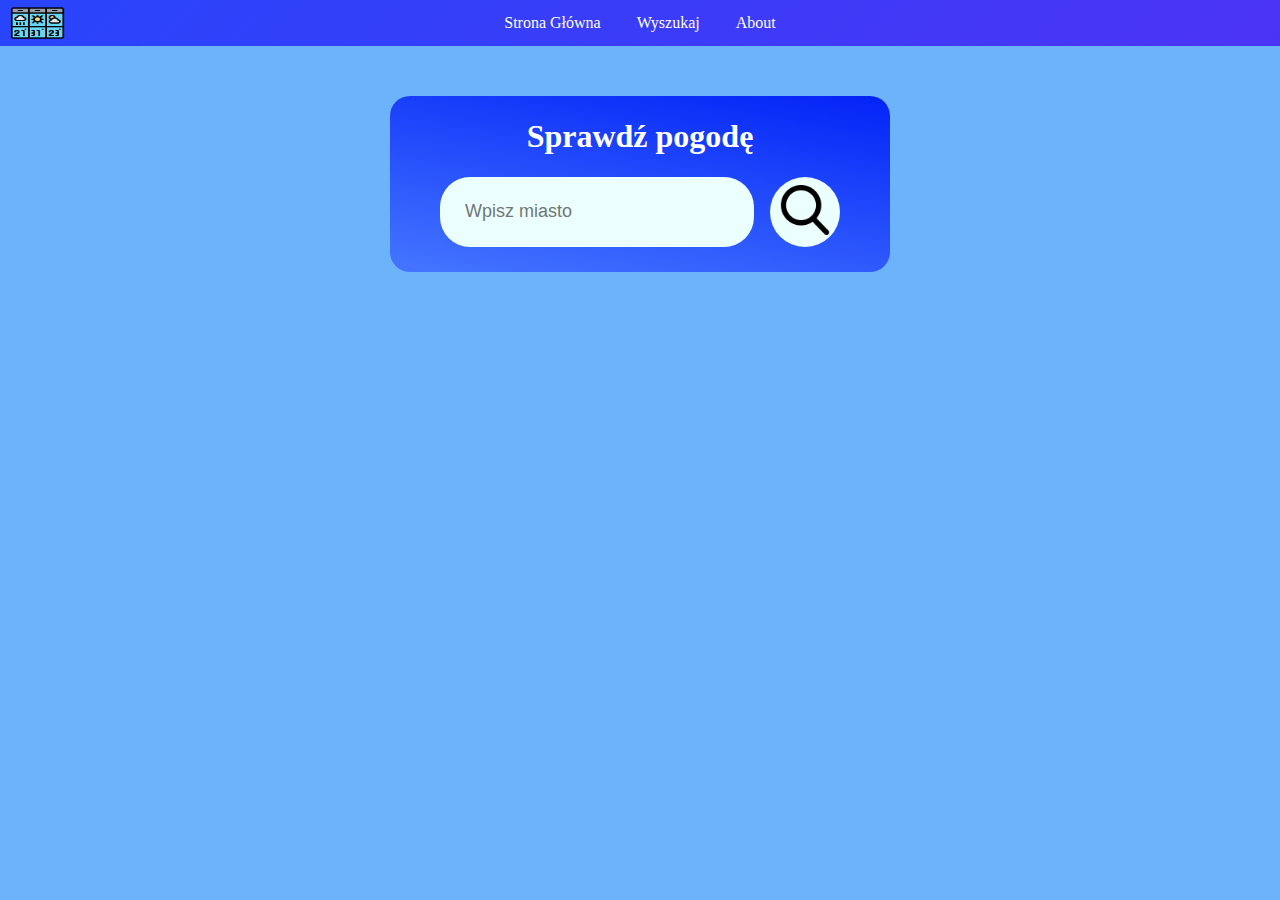
==== search.html @ 44b81288 "ugly but done" ====
<!DOCTYPE html>
<html>

<head>
    <meta charset="UTF-8">
    <title>Aplikacja Pogodowa</title>
    <link rel="stylesheet" href="style.css">
    <meta content="width=device-width, initial-scale=1.0" name="viewport" />
    <link rel="shortcut icon" href="icons/cloudy.png">
    <script type="text/javascript" src="script.js"></script>
</head>

<body>
    <header>
        <!--<button class="hamburger-menu" onclick="toggleMenu()">☰</button>-->
        <div class="logo"><img src="icons/weather-forecast.png" class="menuIcon"></div>
        <div class="nav-links">
            <ul>
                <li><a href="index.html">Strona Główna</a></li>
                <li><a href="search.html">Wyszukaj</a></li>
                <li><a href="about.html">About</a></li>
            </ul>
        </div>
    </header>
    <section class="srch" id="main">
        <div class="title">
            <h1>Sprawdź pogodę</h1>
        </div>
        <div class="search">
            <input type="text" placeholder="Wpisz miasto" spellcheck="false">
            <button id="searchBtn"><img src="icons/search.png"></button>
        </div>
    </section>
    <section class="show" id="show">
        <div class="dayweather" id="dayweather">
            <div class="dayTitle">
                <h2>Teraz</h2>
            </div>
            <div class="dayIcon">
                <img src="icons/weather.png" class="dayIconImg" id="dayIconImg">  
            </div>
            <div class="dayTemp">
                <h1 id="dayTemp">22°C</h1>
            </div>
            <div class="dayDetails">
                <div class="dayCol">
                    <p>Prędkość wiatru</p>
                    <h2 id="wind">15 km/h</h2>
                </div>
                <div class="dayCol">
                    <p>Ciśnienie</p>
                    <h2 id="pres">1016 hPa</h2>
                </div>
                <div class="dayCol">
                    <p>Wilgotność</p>
                    <h2 id="humid">25%</h2>
                </div>
                <div class="dayCol">
                    <p>Opady</p>
                    <h2 id="rain">11,3 mm</h2>
                </div>
            </div>
        </div>

        <div class="dayweather" id="dayweather">
            <div class="dayTitle">
                <h2 id="dayTitle">Jutro</h2>
            </div>
            <div class="dayIcon">
                <img src="icons/weather.png" class="dayIconImg" id="dayIconImg">  
            </div>
            <div class="dayTemp">
                <h1 id="dayTemp">22°C</h1>
            </div>
            <div class="dayDetails">
                <div class="dayCol">
                    <p>Prędkość wiatru</p>
                    <h2 id="wind">15 km/h</h2>
                </div>
                <div class="dayCol">
                    <p>Ciśnienie</p>
                    <h2 id="pres">1016 hPa</h2>
                </div>
                <div class="dayCol">
                    <p>Wilgotność</p>
                    <h2 id="humid">25%</h2>
                </div>
                <div class="dayCol">
                    <p>Opady</p>
                    <h2 id="rain">11,3 mm</h2>
                </div>
            </div>
        </div>

        <div class="dayweather" id="dayweather">
            <div class="dayTitle">
                <h2 id="dayTitle">12.01</h2>
            </div>
            <div class="dayIcon">
                <img src="icons/weather.png" class="dayIconImg" id="dayIconImg">  
            </div>
            <div class="dayTemp">
                <h1 id="dayTemp">22°C</h1>
            </div>
            <div class="dayDetails">
                <div class="dayCol">
                    <p>Prędkość wiatru</p>
                    <h2 id="wind">15 km/h</h2>
                </div>
                <div class="dayCol">
                    <p>Ciśnienie</p>
                    <h2 id="pres">1016 hPa</h2>
                </div>
                <div class="dayCol">
                    <p>Wilgotność</p>
                    <h2 id="humid">25%</h2>
                </div>
                <div class="dayCol">
                    <p>Opady</p>
                    <h2 id="rain">11,3 mm</h2>
                </div>
            </div>
        </div>

        <div class="dayweather" id="dayweather">
            <div class="dayTitle">
                <h2 id="dayTitle">13.01</h2>
            </div>
            <div class="dayIcon">
                <img src="icons/weather.png" class="dayIconImg" id="dayIconImg">  
            </div>
            <div class="dayTemp">
                <h1 id="dayTemp">22°C</h1>
            </div>
            <div class="dayDetails">
                <div class="dayCol">
                    <p>Prędkość wiatru</p>
                    <h2 id="wind">15 km/h</h2>
                </div>
                <div class="dayCol">
                    <p>Ciśnienie</p>
                    <h2 id="pres">1016 hPa</h2>
                </div>
                <div class="dayCol">
                    <p>Wilgotność</p>
                    <h2 id="humid">25%</h2>
                </div>
                <div class="dayCol">
                    <p>Opady</p>
                    <h2 id="rain">11,3 mm</h2>
                </div>
            </div>
        </div>

        <div class="dayweather" id="dayweather">
            <div class="dayTitle">
                <h2 id="dayTitle">13.01</h2>
            </div>
            <div class="dayIcon">
                <img src="icons/weather.png" class="dayIconImg" id="dayIconImg">  
            </div>
            <div class="dayTemp">
                <h1 id="dayTemp">22°C</h1>
            </div>
            <div class="dayDetails">
                <div class="dayCol">
                    <p>Prędkość wiatru</p>
                    <h2 id="wind">15 km/h</h2>
                </div>
                <div class="dayCol">
                    <p>Ciśnienie</p>
                    <h2 id="pres">1016 hPa</h2>
                </div>
                <div class="dayCol">
                    <p>Wilgotność</p>
                    <h2 id="humid">25%</h2>
                </div>
                <div class="dayCol">
                    <p>Opady</p>
                    <h2 id="rain">11,3 mm</h2>
                </div>
            </div>
        </div>

        <div class="dayweather" id="dayweather">
            <div class="dayTitle">
                <h2 id="dayTitle">13.01</h2>
            </div>
            <div class="dayIcon">
                <img src="icons/weather.png" class="dayIconImg" id="dayIconImg">  
            </div>
            <div class="dayTemp">
                <h1 id="dayTemp">22°C</h1>
            </div>
            <div class="dayDetails">
                <div class="dayCol">
                    <p>Prędkość wiatru</p>
                    <h2 id="wind">15 km/h</h2>
                </div>
                <div class="dayCol">
                    <p>Ciśnienie</p>
                    <h2 id="pres">1016 hPa</h2>
                </div>
                <div class="dayCol">
                    <p>Wilgotność</p>
                    <h2 id="humid">25%</h2>
                </div>
                <div class="dayCol">
                    <p>Opady</p>
                    <h2 id="rain">11,3 mm</h2>
                </div>
            </div>
        </div>

        <div class="dayweather" id="dayweather">
            <div class="dayTitle">
                <h2 id="dayTitle">13.01</h2>
            </div>
            <div class="dayIcon">
                <img src="icons/weather.png" class="dayIconImg" id="dayIconImg">  
            </div>
            <div class="dayTemp">
                <h1 id="dayTemp">22°C</h1>
            </div>
            <div class="dayDetails">
                <div class="dayCol">
                    <p>Prędkość wiatru</p>
                    <h2 id="wind">15 km/h</h2>
                </div>
                <div class="dayCol">
                    <p>Ciśnienie</p>
                    <h2 id="pres">1016 hPa</h2>
                </div>
                <div class="dayCol">
                    <p>Wilgotność</p>
                    <h2 id="humid">25%</h2>
                </div>
                <div class="dayCol">
                    <p>Opady</p>
                    <h2 id="rain">11,3 mm</h2>
                </div>
            </div>
        </div>

        <div class="dayweather" id="dayweather">
            <div class="dayTitle">
                <h2 id="dayTitle">13.01</h2>
            </div>
            <div class="dayIcon">
                <img src="icons/weather.png" class="dayIconImg" id="dayIconImg">  
            </div>
            <div class="dayTemp">
                <h1 id="dayTemp">22°C</h1>
            </div>
            <div class="dayDetails">
                <div class="dayCol">
                    <p>Prędkość wiatru</p>
                    <h2 id="wind">15 km/h</h2>
                </div>
                <div class="dayCol">
                    <p>Ciśnienie</p>
                    <h2 id="pres">1016 hPa</h2>
                </div>
                <div class="dayCol">
                    <p>Wilgotność</p>
                    <h2 id="humid">25%</h2>
                </div>
                <div class="dayCol">
                    <p>Opady</p>
                    <h2 id="rain">11,3 mm</h2>
                </div>
            </div>
        </div>
    </section>
    
</body>
</html>
---- style.css ----
ul {
    list-style-type: none;
    margin: 0;
    padding: 0;
    overflow: hidden;
    background: linear-gradient(135deg, #0004fda0, #4c33f4);
    top: 0;
    left: 0;
    width: 100%;
    text-align: center;
    font-family: Verdana;
}

li {
    display: inline;
}

li a {
    display: inline-block;
    color: rgb(255, 255, 255);
    text-align: center;
    padding: 14px 16px;
    text-decoration: none;
}

li a:hover {
    background-color: rgba(127, 127, 127, 0.726);
}

.logo img {
    width: 55px;
    height: 40px;
    position: absolute;
    margin-top: 3px;
    margin-left: 10px;
}
body {
    margin: 0;
    padding: 0;
    background-color: rgb(108, 179, 249);
    justify-content: center;
    align-items: center;
}
.main {
    background: linear-gradient(10deg, #4576ff, #0323f7);
    width: 50%;
    max-width: 200px;
    color: #fff;
    margin: 50px auto;
    border-radius: 20px;
    padding: 1px 50px 25px;
    text-align: center;
}
.main .title {
    font-family: Verdana;
    color: #fff;
}
.main button {
    background: rgb(108, 179, 249);
    color: #fff;
    cursor: pointer;
    border: none;
    font-size: 15px;
    letter-spacing: 5px;
    text-align: center;
    padding: 10px;
    text-transform: uppercase;
  }
   
.btn {
    cursor: pointer;
    margin: 5px;
    padding: 10px 10px;
    height: 55px;
    background-color: rgb(108, 179, 249);
    border-radius: 20px;
    border:5px solid #fff;
}

.show{
    display: none;
    flex-wrap: wrap;
    justify-content: center;
}
.dayweather {
    background: linear-gradient(10deg, #4576ff, #0323f7);
    max-width: 20%;
    color: #fff;
    margin: 10px;
    border-radius: 20px;
    padding: 0px 10px 25px;
    text-align: center;
    flex: 25%;
}
.dayweather h2 {
    font-family: Verdana;
}
.dayweather h1 {
    font-family: Verdana;
    font-size: 40px;
}
.dayIconImg{
    max-width: 50%;
}
.dayDetails {
    display: flex;
    flex-wrap: wrap;
    justify-content: center;
}
.dayCol {
    flex: 50%;
    max-width: 45%;
    margin: 0 2%;
}
.dayCol p {
    font-family: Verdana;
}
.about {
    text-align: center;
    font-family: Verdana;
}
.auth {
    font-size: 20px;
}
.srch {
    background: linear-gradient(10deg, #4576ff, #0323f7);
    width: 50%;
    max-width: 400px;
    color: #fff;
    margin: 50px auto;
    border-radius: 20px;
    padding: 1px 50px 25px;
    text-align: center;
}
.srch .title {
    font-family: Verdana;
}
.search {
    width: 100%;
    display: flex;
    align-items: center;
    justify-content: space-between;
}
.search input {
    border: 0;
    outline: 0;
    background: #ebfffc;
    color: #555;
    padding: 0px 25px;
    height: 70px;
    border-radius: 30px;
    flex: 1;
    margin-right: 16px;
    font-size: 18px;
}
.search button {
    border: 0;
    outline: 0;
    background: #ebfffc;
    border-radius: 50%;
    width: 70px;
    height: 70px;
    cursor: pointer;
    justify-content: center;
}
.search button img {
    width: 50px;
}
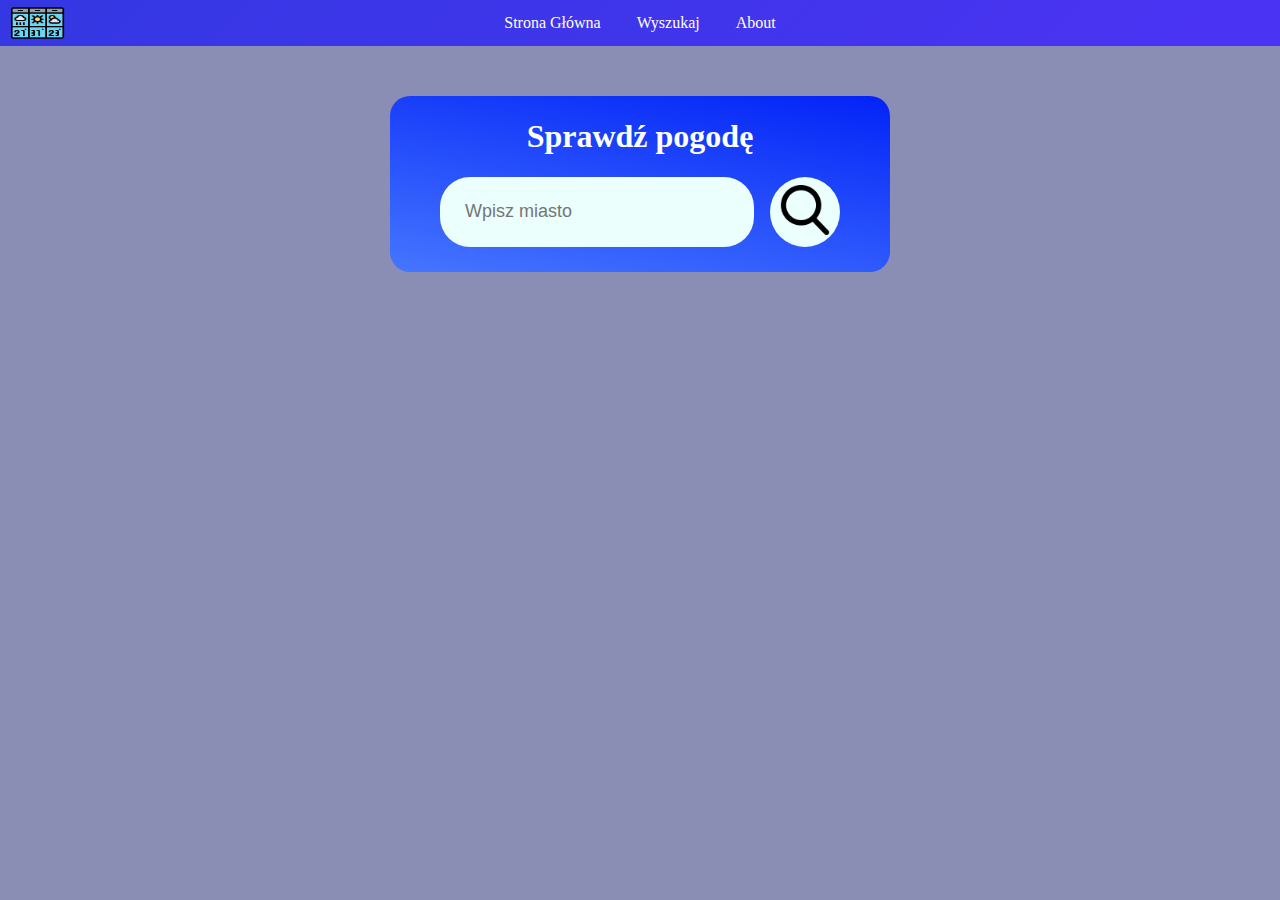
==== commit 95f34fa1: "done" ====
--- a/search.html
+++ b/search.html
@@ -12,7 +12,6 @@
 
 <body>
     <header>
-        <!--<button class="hamburger-menu" onclick="toggleMenu()">☰</button>-->
         <div class="logo"><img src="icons/weather-forecast.png" class="menuIcon"></div>
         <div class="nav-links">
             <ul>
@@ -48,6 +47,7 @@
                     <h2 id="wind">15 km/h</h2>
                 </div>
                 <div class="dayCol">
+                    <br>
                     <p>Ciśnienie</p>
                     <h2 id="pres">1016 hPa</h2>
                 </div>
@@ -78,6 +78,7 @@
                     <h2 id="wind">15 km/h</h2>
                 </div>
                 <div class="dayCol">
+                    <br>
                     <p>Ciśnienie</p>
                     <h2 id="pres">1016 hPa</h2>
                 </div>
@@ -108,156 +109,162 @@
                     <h2 id="wind">15 km/h</h2>
                 </div>
                 <div class="dayCol">
-                    <p>Ciśnienie</p>
-                    <h2 id="pres">1016 hPa</h2>
-                </div>
-                <div class="dayCol">
-                    <p>Wilgotność</p>
-                    <h2 id="humid">25%</h2>
-                </div>
-                <div class="dayCol">
-                    <p>Opady</p>
-                    <h2 id="rain">11,3 mm</h2>
-                </div>
-            </div>
-        </div>
-
-        <div class="dayweather" id="dayweather">
-            <div class="dayTitle">
-                <h2 id="dayTitle">13.01</h2>
-            </div>
-            <div class="dayIcon">
-                <img src="icons/weather.png" class="dayIconImg" id="dayIconImg">  
-            </div>
-            <div class="dayTemp">
-                <h1 id="dayTemp">22°C</h1>
-            </div>
-            <div class="dayDetails">
-                <div class="dayCol">
-                    <p>Prędkość wiatru</p>
-                    <h2 id="wind">15 km/h</h2>
-                </div>
-                <div class="dayCol">
-                    <p>Ciśnienie</p>
-                    <h2 id="pres">1016 hPa</h2>
-                </div>
-                <div class="dayCol">
-                    <p>Wilgotność</p>
-                    <h2 id="humid">25%</h2>
-                </div>
-                <div class="dayCol">
-                    <p>Opady</p>
-                    <h2 id="rain">11,3 mm</h2>
-                </div>
-            </div>
-        </div>
-
-        <div class="dayweather" id="dayweather">
-            <div class="dayTitle">
-                <h2 id="dayTitle">13.01</h2>
-            </div>
-            <div class="dayIcon">
-                <img src="icons/weather.png" class="dayIconImg" id="dayIconImg">  
-            </div>
-            <div class="dayTemp">
-                <h1 id="dayTemp">22°C</h1>
-            </div>
-            <div class="dayDetails">
-                <div class="dayCol">
-                    <p>Prędkość wiatru</p>
-                    <h2 id="wind">15 km/h</h2>
-                </div>
-                <div class="dayCol">
-                    <p>Ciśnienie</p>
-                    <h2 id="pres">1016 hPa</h2>
-                </div>
-                <div class="dayCol">
-                    <p>Wilgotność</p>
-                    <h2 id="humid">25%</h2>
-                </div>
-                <div class="dayCol">
-                    <p>Opady</p>
-                    <h2 id="rain">11,3 mm</h2>
-                </div>
-            </div>
-        </div>
-
-        <div class="dayweather" id="dayweather">
-            <div class="dayTitle">
-                <h2 id="dayTitle">13.01</h2>
-            </div>
-            <div class="dayIcon">
-                <img src="icons/weather.png" class="dayIconImg" id="dayIconImg">  
-            </div>
-            <div class="dayTemp">
-                <h1 id="dayTemp">22°C</h1>
-            </div>
-            <div class="dayDetails">
-                <div class="dayCol">
-                    <p>Prędkość wiatru</p>
-                    <h2 id="wind">15 km/h</h2>
-                </div>
-                <div class="dayCol">
-                    <p>Ciśnienie</p>
-                    <h2 id="pres">1016 hPa</h2>
-                </div>
-                <div class="dayCol">
-                    <p>Wilgotność</p>
-                    <h2 id="humid">25%</h2>
-                </div>
-                <div class="dayCol">
-                    <p>Opady</p>
-                    <h2 id="rain">11,3 mm</h2>
-                </div>
-            </div>
-        </div>
-
-        <div class="dayweather" id="dayweather">
-            <div class="dayTitle">
-                <h2 id="dayTitle">13.01</h2>
-            </div>
-            <div class="dayIcon">
-                <img src="icons/weather.png" class="dayIconImg" id="dayIconImg">  
-            </div>
-            <div class="dayTemp">
-                <h1 id="dayTemp">22°C</h1>
-            </div>
-            <div class="dayDetails">
-                <div class="dayCol">
-                    <p>Prędkość wiatru</p>
-                    <h2 id="wind">15 km/h</h2>
-                </div>
-                <div class="dayCol">
-                    <p>Ciśnienie</p>
-                    <h2 id="pres">1016 hPa</h2>
-                </div>
-                <div class="dayCol">
-                    <p>Wilgotność</p>
-                    <h2 id="humid">25%</h2>
-                </div>
-                <div class="dayCol">
-                    <p>Opady</p>
-                    <h2 id="rain">11,3 mm</h2>
-                </div>
-            </div>
-        </div>
-
-        <div class="dayweather" id="dayweather">
-            <div class="dayTitle">
-                <h2 id="dayTitle">13.01</h2>
-            </div>
-            <div class="dayIcon">
-                <img src="icons/weather.png" class="dayIconImg" id="dayIconImg">  
-            </div>
-            <div class="dayTemp">
-                <h1 id="dayTemp">22°C</h1>
-            </div>
-            <div class="dayDetails">
-                <div class="dayCol">
-                    <p>Prędkość wiatru</p>
-                    <h2 id="wind">15 km/h</h2>
-                </div>
-                <div class="dayCol">
+                    <br>
+                    <p>Ciśnienie</p>
+                    <h2 id="pres">1016 hPa</h2>
+                </div>
+                <div class="dayCol">
+                    <p>Wilgotność</p>
+                    <h2 id="humid">25%</h2>
+                </div>
+                <div class="dayCol">
+                    <p>Opady</p>
+                    <h2 id="rain">11,3 mm</h2>
+                </div>
+            </div>
+        </div>
+
+        <div class="dayweather" id="dayweather">
+            <div class="dayTitle">
+                <h2 id="dayTitle">13.01</h2>
+            </div>
+            <div class="dayIcon">
+                <img src="icons/weather.png" class="dayIconImg" id="dayIconImg">  
+            </div>
+            <div class="dayTemp">
+                <h1 id="dayTemp">22°C</h1>
+            </div>
+            <div class="dayDetails">
+                <div class="dayCol">
+                    <p>Prędkość wiatru</p>
+                    <h2 id="wind">15 km/h</h2>
+                </div>
+                <div class="dayCol">
+                    <br>
+                    <p>Ciśnienie</p>
+                    <h2 id="pres">1016 hPa</h2>
+                </div>
+                <div class="dayCol">
+                    <p>Wilgotność</p>
+                    <h2 id="humid">25%</h2>
+                </div>
+                <div class="dayCol">
+                    <p>Opady</p>
+                    <h2 id="rain">11,3 mm</h2>
+                </div>
+            </div>
+        </div>
+
+        <div class="dayweather" id="dayweather">
+            <div class="dayTitle">
+                <h2 id="dayTitle">13.01</h2>
+            </div>
+            <div class="dayIcon">
+                <img src="icons/weather.png" class="dayIconImg" id="dayIconImg">  
+            </div>
+            <div class="dayTemp">
+                <h1 id="dayTemp">22°C</h1>
+            </div>
+            <div class="dayDetails">
+                <div class="dayCol">
+                    <p>Prędkość wiatru</p>
+                    <h2 id="wind">15 km/h</h2>
+                </div>
+                <div class="dayCol">
+                    <br>
+                    <p>Ciśnienie</p>
+                    <h2 id="pres">1016 hPa</h2>
+                </div>
+                <div class="dayCol">
+                    <p>Wilgotność</p>
+                    <h2 id="humid">25%</h2>
+                </div>
+                <div class="dayCol">
+                    <p>Opady</p>
+                    <h2 id="rain">11,3 mm</h2>
+                </div>
+            </div>
+        </div>
+
+        <div class="dayweather" id="dayweather">
+            <div class="dayTitle">
+                <h2 id="dayTitle">13.01</h2>
+            </div>
+            <div class="dayIcon">
+                <img src="icons/weather.png" class="dayIconImg" id="dayIconImg">  
+            </div>
+            <div class="dayTemp">
+                <h1 id="dayTemp">22°C</h1>
+            </div>
+            <div class="dayDetails">
+                <div class="dayCol">
+                    <p>Prędkość wiatru</p>
+                    <h2 id="wind">15 km/h</h2>
+                </div>
+                <div class="dayCol">
+                    <br>
+                    <p>Ciśnienie</p>
+                    <h2 id="pres">1016 hPa</h2>
+                </div>
+                <div class="dayCol">
+                    <p>Wilgotność</p>
+                    <h2 id="humid">25%</h2>
+                </div>
+                <div class="dayCol">
+                    <p>Opady</p>
+                    <h2 id="rain">11,3 mm</h2>
+                </div>
+            </div>
+        </div>
+
+        <div class="dayweather" id="dayweather">
+            <div class="dayTitle">
+                <h2 id="dayTitle">13.01</h2>
+            </div>
+            <div class="dayIcon">
+                <img src="icons/weather.png" class="dayIconImg" id="dayIconImg">  
+            </div>
+            <div class="dayTemp">
+                <h1 id="dayTemp">22°C</h1>
+            </div>
+            <div class="dayDetails">
+                <div class="dayCol">
+                    <p>Prędkość wiatru</p>
+                    <h2 id="wind">15 km/h</h2>
+                </div>
+                <div class="dayCol">
+                    <br>
+                    <p>Ciśnienie</p>
+                    <h2 id="pres">1016 hPa</h2>
+                </div>
+                <div class="dayCol">
+                    <p>Wilgotność</p>
+                    <h2 id="humid">25%</h2>
+                </div>
+                <div class="dayCol">
+                    <p>Opady</p>
+                    <h2 id="rain">11,3 mm</h2>
+                </div>
+            </div>
+        </div>
+
+        <div class="dayweather" id="dayweather">
+            <div class="dayTitle">
+                <h2 id="dayTitle">13.01</h2>
+            </div>
+            <div class="dayIcon">
+                <img src="icons/weather.png" class="dayIconImg" id="dayIconImg">  
+            </div>
+            <div class="dayTemp">
+                <h1 id="dayTemp">22°C</h1>
+            </div>
+            <div class="dayDetails">
+                <div class="dayCol">
+                    <p>Prędkość wiatru</p>
+                    <h2 id="wind">15 km/h</h2>
+                </div>
+                <div class="dayCol">
+                    <br>
                     <p>Ciśnienie</p>
                     <h2 id="pres">1016 hPa</h2>
                 </div>
--- a/style.css
+++ b/style.css
@@ -37,7 +37,7 @@
 body {
     margin: 0;
     padding: 0;
-    background-color: rgb(108, 179, 249);
+    background-color: rgb(138, 142, 181);
     justify-content: center;
     align-items: center;
 }
@@ -86,9 +86,9 @@
     background: linear-gradient(10deg, #4576ff, #0323f7);
     max-width: 20%;
     color: #fff;
-    margin: 10px;
-    border-radius: 20px;
-    padding: 0px 10px 25px;
+    margin: 1%;
+    border-radius: 20px;
+    padding: 0 1% 2.5%;
     text-align: center;
     flex: 25%;
 }
@@ -118,6 +118,9 @@
 .about {
     text-align: center;
     font-family: Verdana;
+}
+.dayCol h2 {
+    font-size: 20px;
 }
 .auth {
     font-size: 20px;
@@ -165,4 +168,49 @@
 }
 .search button img {
     width: 50px;
+}
+
+@media (max-width: 1200px) {
+    .dayweather {
+        max-width: 30%;
+        flex: 30%;
+    }
+}
+
+@media (max-width: 992px) {
+    .dayweather {
+        max-width: 45%;
+        flex: 45%;
+    }
+}
+
+@media (max-width: 768px) {
+    .dayweather {
+        max-width: 100%;
+        flex: 100%;
+    }
+
+    .main, .srch {
+        width: 80%;
+        max-width: none;
+    }
+
+    .search input {
+        height: 50px;
+        font-size: 16px;
+    }
+
+    .search button {
+        width: 50px;
+        height: 50px;
+    }
+
+    .search button img {
+        width: 30px;
+    }
+
+    .logo img {
+        display: none;
+    }
+
 }